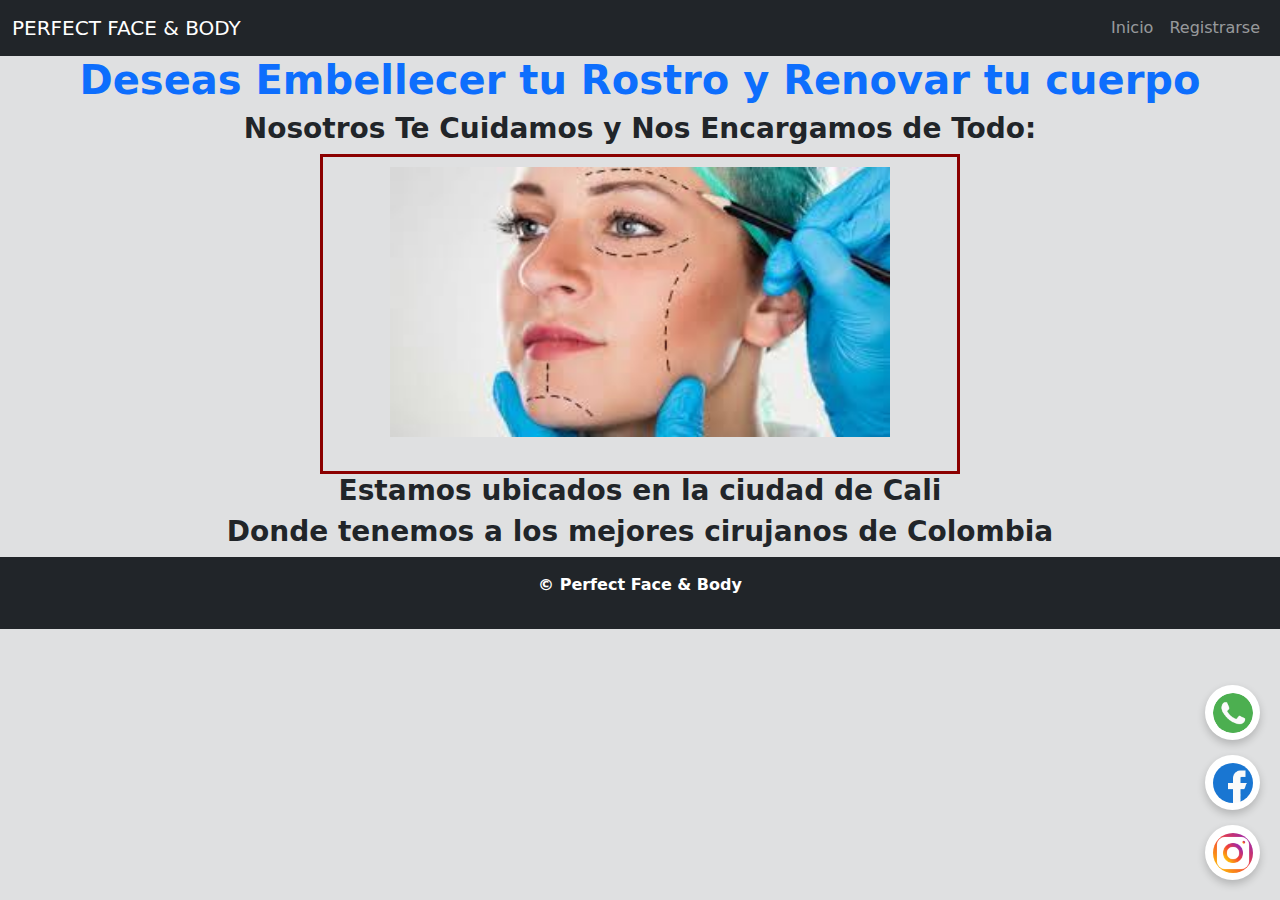
==== index.html @ c0d01f59 "Add files via upload" ====
<!DOCTYPE html>
<html>
<head>
	<meta charset="utf-8">
	<meta name="viewport" content="width=device-width, initial-scale=1">
	<title>Index</title>
	<link href="./bootstrap.css" rel="stylesheet">
	<link rel="stylesheet" type="text/css" href="./estilo_index.css">
	<link rel="stylesheet" type="text/css" href="./flotante.css">
	<script src="https://cdn.jsdelivr.net/npm/bootstrap@5.3.3/dist/js/bootstrap.bundle.min.js"></script>
</head>

<body>
<nav class="navbar navbar-expand-lg navbar-dark bg-dark">
<div class="container-fluid">
<a class="navbar-brand" href="#">PERFECT FACE & BODY </a>
<div class="collapse navbar-collapse">
<ul class="navbar-nav ms-auto">
<li class="nav-item"><a class="nav-link" href="index.html">Inicio</a></li>
<li class="nav-item"><a class="nav-link" href="registro.html">Registrarse</a></li>

</ul>
</div>
</div>
</nav>	
<center>	
<h1 class="text-primary"><b>Deseas Embellecer tu Rostro y Renovar tu cuerpo</h1></b>
<h3><b>Nosotros Te Cuidamos y Nos Encargamos de Todo:</h3></b>
<div class= "center">
<img src="./cirugia-hilos.jpeg" width="500" height="270"><br><br>
</div>
<h3><b>Estamos ubicados en la ciudad de Cali<b></h3>
<h3><b>Donde tenemos a los mejores cirujanos de Colombia</h3><b>
</center>

<!-- Botones Flotantes -->
<div class="floating-buttons">
	<a href="https://wa.me/tu_numero" target="_blank"><img src="./wp.png" alt="WhatsApp"></a>
	<a href="https://www.facebook.com/tu_pagina" target="_blank"><img src="./fb.png" alt="Facebook"></a>
	<a href="https://www.instagram.com/tu_perfil" target="_blank"><img src="./in.png" alt="Instagram"></a>
</div>

<footer class="bg-dark text-white text-center p-3">
        <p>© Perfect Face & Body </p>
</footer>
</body>
</html>
---- estilo_index.css ----
body {
  background-color: #dfe0e1  ;
}
h1{
color: ##052a56;	
}

.label1	{
color: #052a56  ;
	}

.labe2	{
color: #e91310;
	}
.center {
  margin: auto;
  width: 50%;
  border: 3px solid darkred;
  padding: 10px;
  .p1 {
  font-family: "Times New Roman", Times, serif;/* Fondo oscuro detrás del modal */
.modal {
    display: none; /* Oculto por defecto */
    position: fixed;
    z-index: 1000;
    left: 0;
    top: 0;
    width: 100%;
    height: 100%;
    background-color: rgba(0, 0, 0, 0.5);
    justify-content: center;
    align-items: center;
}

/* Contenedor del modal */
.modal-content {
    background-color: white;
    padding: 20px;
    border-radius: 10px;
    text-align: center;
    box-shadow: 0px 0px 10px rgba(0, 0, 0, 0.2);
    width: 300px;
}

/* Botón de cierre */
.close-btn {
    background-color: #28a745;
    color: white;
    border: none;
    padding: 10px;
    cursor: pointer;
    border-radius: 5px;
    width: 100%;
}

.close-btn:hover {
    background-color: #218838;
}

/* Fondo oscuro detrás del modal */
.modal {
    display: none; /* Oculto por defecto */
    position: fixed;
    z-index: 1000;
    left: 0;
    top: 0;
    width: 100%;
    height: 100%;
    background-color: rgba(0, 0, 0, 0.5);
    justify-content: center;
    align-items: center;
}

/* Contenedor del modal */
.modal-content {
    background-color: white;
    padding: 20px;
    border-radius: 10px;
    text-align: center;
    box-shadow: 0px 0px 10px rgba(0, 0, 0, 0.2);
    width: 300px;
}

/* Botón de cierre */
.close-btn {
    background-color: #28a745;
    color: white;
    border: none;
    padding: 10px;
    cursor: pointer;
    border-radius: 5px;
    width: 100%;
}

.close-btn:hover {
    background-color: #218838;
}
---- flotante.css ----
/* Estilos para los botones flotantes */
.floating-buttons {
    position: fixed;
    bottom: 20px;
    right: 20px;
    display: flex;
    flex-direction: column;
    gap: 15px; /* Espacio entre los botones */
    z-index: 1000;
}

.floating-buttons a {
    width: 55px;
    height: 55px;
    border-radius: 50%;
    background-color: white;
    display: flex;
    justify-content: center;
    align-items: center;
    box-shadow: 0 4px 8px rgba(0, 0, 0, 0.2);
    text-decoration: none;
    transition: transform 0.2s, box-shadow 0.2s;
}

.floating-buttons a:hover {
    transform: scale(1.1);
    box-shadow: 0 6px 12px rgba(0, 0, 0, 0.3);
}

.floating-buttons img {
    width: 40px;  /* Tamaño del icono */
    height: 40px;
    border-radius: 50%;
}
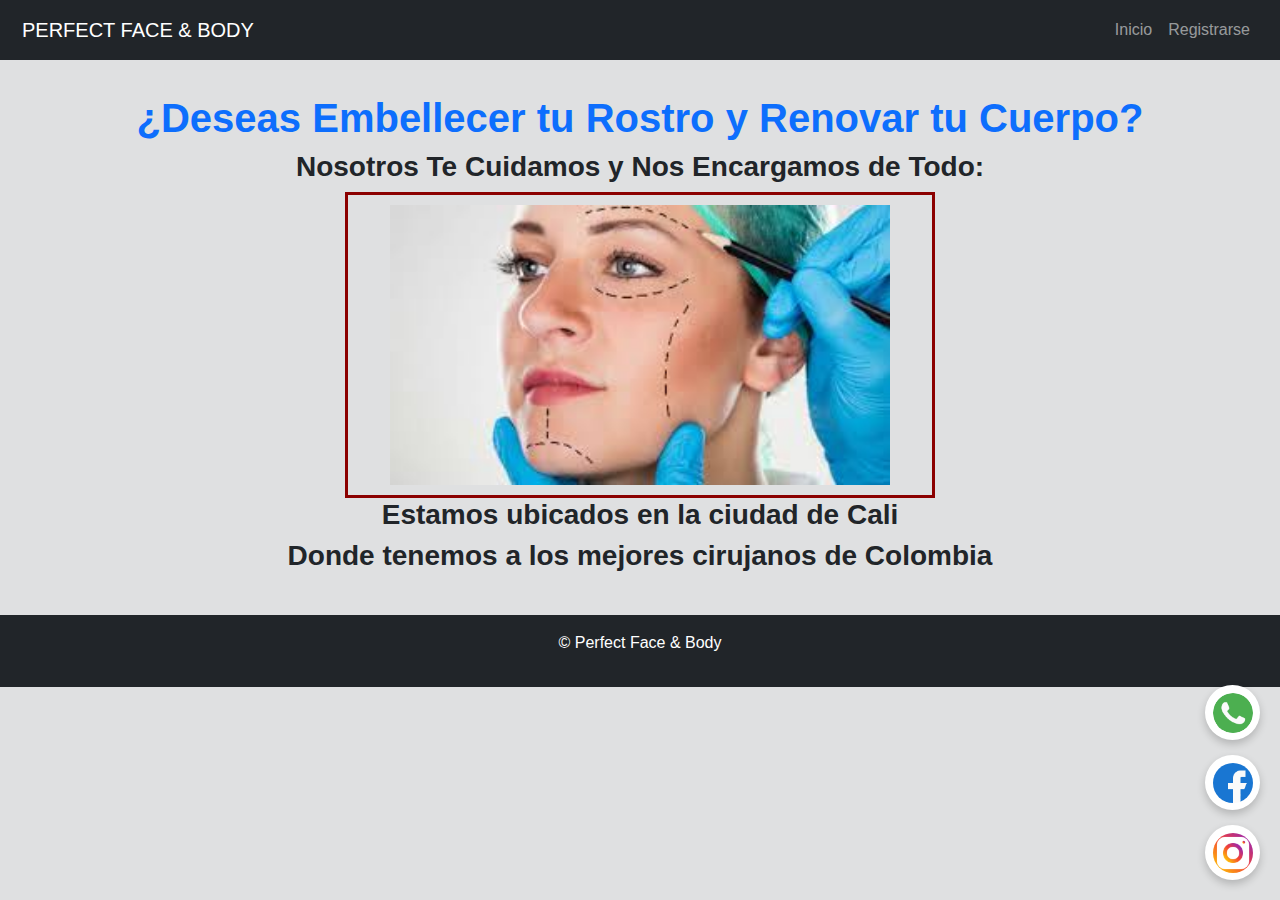
==== commit 6ea6a449: "index.html" ====
--- a/index.html
+++ b/index.html
@@ -1,47 +1,51 @@
 <!DOCTYPE html>
-<html>
+<html lang="es">
 <head>
-	<meta charset="utf-8">
-	<meta name="viewport" content="width=device-width, initial-scale=1">
-	<title>Index</title>
-	<link href="./bootstrap.css" rel="stylesheet">
-	<link rel="stylesheet" type="text/css" href="./estilo_index.css">
-	<link rel="stylesheet" type="text/css" href="./flotante.css">
-	<script src="https://cdn.jsdelivr.net/npm/bootstrap@5.3.3/dist/js/bootstrap.bundle.min.js"></script>
+    <meta charset="utf-8">
+    <meta name="viewport" content="width=device-width, initial-scale=1">
+    <title>Index</title>
+    <link href="https://cdn.jsdelivr.net/npm/bootstrap@5.3.3/dist/css/bootstrap.min.css" rel="stylesheet">
+    <link rel="stylesheet" type="text/css" href="./estilo_index.css">
+    <link rel="stylesheet" type="text/css" href="./flotante.css">
 </head>
 
 <body>
-<nav class="navbar navbar-expand-lg navbar-dark bg-dark">
-<div class="container-fluid">
-<a class="navbar-brand" href="#">PERFECT FACE & BODY </a>
-<div class="collapse navbar-collapse">
-<ul class="navbar-nav ms-auto">
-<li class="nav-item"><a class="nav-link" href="index.html">Inicio</a></li>
-<li class="nav-item"><a class="nav-link" href="registro.html">Registrarse</a></li>
+    <nav class="navbar navbar-expand-lg navbar-dark bg-dark">
+        <div class="container-fluid">
+            <a class="navbar-brand" href="#">PERFECT FACE & BODY</a>
+            
+            <button class="navbar-toggler" type="button" data-bs-toggle="collapse" data-bs-target="#navbarNav"
+                aria-controls="navbarNav" aria-expanded="false" aria-label="Toggle navigation">
+                <span class="navbar-toggler-icon"></span>
+            </button>
+            <div class="collapse navbar-collapse" id="navbarNav">
+                <ul class="navbar-nav ms-auto">
+                    <li class="nav-item"><a class="nav-link" href="index.html">Inicio</a></li>
+                    <li class="nav-item"><a class="nav-link" href="registro.html">Registrarse</a></li>
+                </ul>
+            </div>
+        </div>
+    </nav>
 
-</ul>
-</div>
-</div>
-</nav>	
-<center>	
-<h1 class="text-primary"><b>Deseas Embellecer tu Rostro y Renovar tu cuerpo</h1></b>
-<h3><b>Nosotros Te Cuidamos y Nos Encargamos de Todo:</h3></b>
-<div class= "center">
-<img src="./cirugia-hilos.jpeg" width="500" height="270"><br><br>
-</div>
-<h3><b>Estamos ubicados en la ciudad de Cali<b></h3>
-<h3><b>Donde tenemos a los mejores cirujanos de Colombia</h3><b>
-</center>
+    <div class="container text-center mt-4">
+        <h1 class="text-primary"><b>¿Deseas Embellecer tu Rostro y Renovar tu Cuerpo?</b></h1>
+        <h3><b>Nosotros Te Cuidamos y Nos Encargamos de Todo:</b></h3>
 
-<!-- Botones Flotantes -->
-<div class="floating-buttons">
-	<a href="https://wa.me/tu_numero" target="_blank"><img src="./wp.png" alt="WhatsApp"></a>
-	<a href="https://www.facebook.com/tu_pagina" target="_blank"><img src="./fb.png" alt="Facebook"></a>
-	<a href="https://www.instagram.com/tu_perfil" target="_blank"><img src="./in.png" alt="Instagram"></a>
-</div>
+        <div class="center">
+            <img src="./cirugia-hilos.jpeg" class="img-fluid" width="500" height="270" alt="Imagen de cirugía">
+        </div>
 
-<footer class="bg-dark text-white text-center p-3">
-        <p>© Perfect Face & Body </p>
-</footer>
+        <h3><b>Estamos ubicados en la ciudad de Cali</b></h3>
+        <h3><b>Donde tenemos a los mejores cirujanos de Colombia</b></h3>
+    </div>
+    <div class="floating-buttons">
+        <a href="https://wa.me/tu_numero" target="_blank"><img src="./wp.png" alt="WhatsApp"></a>
+        <a href="https://www.facebook.com/tu_pagina" target="_blank"><img src="./fb.png" alt="Facebook"></a>
+        <a href="https://www.instagram.com/tu_perfil" target="_blank"><img src="./in.png" alt="Instagram"></a>
+    </div>
+    <footer class="bg-dark text-white text-center p-3 mt-4">
+        <p>© Perfect Face & Body</p>
+    </footer>
+    <script src="https://cdn.jsdelivr.net/npm/bootstrap@5.3.3/dist/js/bootstrap.bundle.min.js"></script>
 </body>
 </html>
--- a/estilo_index.css
+++ b/estilo_index.css
@@ -1,26 +1,34 @@
+
 body {
-  background-color: #dfe0e1  ;
-}
-h1{
-color: ##052a56;	
+    background-color: #dfe0e1;
+    margin: 0;
+    padding: 0;
+    font-family: Arial, sans-serif;
 }
 
-.label1	{
-color: #052a56  ;
-	}
+h1 {
+    color: #052a56;
+    text-align: center;
+}
 
-.labe2	{
-color: #e91310;
-	}
+.label1 {
+    color: #052a56;
+}
+
+.label2 {
+    color: #e91310;
+}
+
 .center {
-  margin: auto;
-  width: 50%;
-  border: 3px solid darkred;
-  padding: 10px;
-  .p1 {
-  font-family: "Times New Roman", Times, serif;/* Fondo oscuro detrás del modal */
+    margin: auto;
+    width: 50%;
+    border: 3px solid darkred;
+    padding: 10px;
+}
+
+/* Modal */
 .modal {
-    display: none; /* Oculto por defecto */
+    display: none;
     position: fixed;
     z-index: 1000;
     left: 0;
@@ -32,17 +40,16 @@
     align-items: center;
 }
 
-/* Contenedor del modal */
 .modal-content {
     background-color: white;
     padding: 20px;
     border-radius: 10px;
     text-align: center;
     box-shadow: 0px 0px 10px rgba(0, 0, 0, 0.2);
-    width: 300px;
+    width: 90%;
+    max-width: 300px;
 }
 
-/* Botón de cierre */
 .close-btn {
     background-color: #28a745;
     color: white;
@@ -56,42 +63,44 @@
 .close-btn:hover {
     background-color: #218838;
 }
-
-/* Fondo oscuro detrás del modal */
-.modal {
-    display: none; /* Oculto por defecto */
-    position: fixed;
-    z-index: 1000;
-    left: 0;
-    top: 0;
+img {
+    max-width: 100%;
+    height: auto;
+    display: block;
+    margin: auto;
+}
+.container {
     width: 100%;
-    height: 100%;
-    background-color: rgba(0, 0, 0, 0.5);
-    justify-content: center;
-    align-items: center;
+    max-width: 1200px; 
+    margin: auto;
+    padding: 10px;
+}
+/* Diseño responsivo */
+@media (max-width: 768px) {
+    .center {
+        width: 90%;
+        padding: 5px;
+    }
+    
+    h1 {
+        font-size: 22px;
+    }
 }
 
-/* Contenedor del modal */
-.modal-content {
-    background-color: white;
-    padding: 20px;
-    border-radius: 10px;
-    text-align: center;
-    box-shadow: 0px 0px 10px rgba(0, 0, 0, 0.2);
-    width: 300px;
+.navbar {
+    padding: 10px;
 }
 
-/* Botón de cierre */
-.close-btn {
-    background-color: #28a745;
-    color: white;
-    border: none;
-    padding: 10px;
-    cursor: pointer;
-    border-radius: 5px;
-    width: 100%;
+@media (max-width: 768px) {
+    .navbar-brand {
+        font-size: 16px; 
+    }
+
+    .navbar-nav {
+        text-align: center; 
+    }
+
+    .nav-item {
+        margin: 5px 0;
+    }
 }
-
-.close-btn:hover {
-    background-color: #218838;
-}
--- a/flotante.css
+++ b/flotante.css
@@ -32,3 +32,22 @@
     height: 40px;
     border-radius: 50%;
 }
+
+/* Diseño responsivo */
+@media (max-width: 768px) {
+    .floating-buttons {
+        bottom: 10px;
+        right: 10px;
+        gap: 10px;
+    }
+    
+    .floating-buttons a {
+        width: 45px;
+        height: 45px;
+    }
+    
+    .floating-buttons img {
+        width: 30px;
+        height: 30px;
+    }
+}
